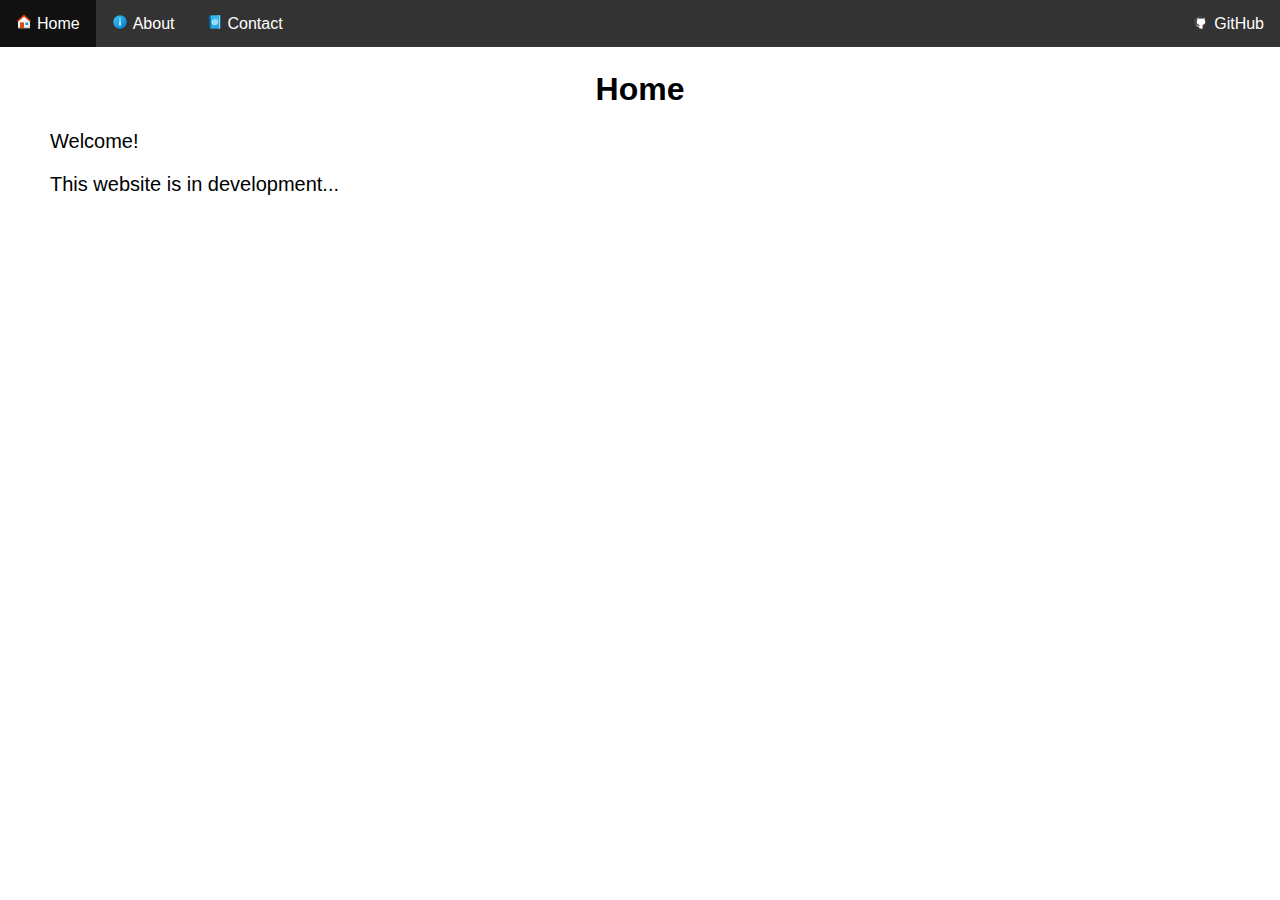
==== en-US/index.html @ 7edb610f "Add files via upload" ====
<!DOCTYPE html>
<html lang="en-US">
    <head>
        <meta charset="UTF-8">
        <meta http-equiv="Content-type" content="text/html; charset=UTF-8" />
        <meta name="viewport" content="width=device-width, initial-scale=1" />
        <meta name="description" content="ROOT personal website." />
        <meta property="og:title" content="Home" />
        <meta property="og:description" content="ROOT personal website." />
        <meta property="og:image" content="./resources/icons/home-preview.png" />
        <meta property="og:type" content="website" />
        <meta property="og:locale" content="en_US" />
        <link rel="stylesheet" href="theme.css">
        <title>Home</title>
        <link rel="icon" href="./resources/favicons/home.ico">
    </head>

    <body>
        <nav>
            <ul>
                <li><a class="active" href="#"><img alt="" src="./resources/icons/home.png">Home</a></li>
                <li><a href="about.html"><img alt="" src="./resources/icons/about.png">About</a></li>
                <li><a href="contact.html"><img alt="" src="./resources/icons/contact.png">Contact</a></li>
                <li style="float:right"><a target="_blank" rel="noopener noreferrer" href="https://github.com/root-120/roots-website"><img alt="" src="./resources/icons/github.png">GitHub</a></li>
            </ul>
        </nav>

        <main>
            <h1>Home</h1>
            <h1><noscript>You need to enable JavaScript for this page to be able to work properly!</noscript></h1>
            <p>Welcome!</p>
            <p>This website is in development...</p>
        </main>
    </body>

    <script>
        window.onload = function () {
            var pageTitle = document.title;
            var attentionMessage = `Come back we miss you!`;
            var blinkEvent = null;
    
            document.addEventListener('visibilitychange', function (e) {
                var isPageActive = !document.hidden;
    
                if (!isPageActive) {
                    blink();
                } else {
                    document.title = pageTitle;
                    clearInterval(blinkEvent);
                }
            });
    
            function blink() {
                blinkEvent = setInterval(function () {
                    if (document.title === attentionMessage) {
                        document.title = pageTitle;
                    } else {
                        document.title = attentionMessage;
                    }
                }, 100);
            }
        };
    </script>
---- en-US/theme.css ----
body {
    background-color: white;
    margin: 0;
    padding: 0;
}

main {
    margin: 25px;
    padding: 25px;
}

main img {
    vertical-align: middle;
    margin-right: 5px;
}

h1 {
    color: black;
    text-align: center;
    font-family: 'Segoe UI', Tahoma, Geneva, Verdana, sans-serif;
}

ul {
    list-style-type: none;
    margin: 0;
    padding: 0;
    overflow: hidden;
    background-color: #333;
    position: fixed;
    top: 0;
    width: 100%;
}

ul img {
    vertical-align: -8%;
    margin-right: 5px;
}

li {
    font-family: 'Segoe UI', Tahoma, Geneva, Verdana, sans-serif;
    float: left;
}

li a {
    display: block;
    color: white;
    text-align: center;
    padding: 14px 16px;
    text-decoration: none;
}


/* Change the link color to #111 (black) on hover */
li a:hover {
    background-color: #111;
}

.active {
    background-color: #04AA6D;
}

p {
    font-family: 'Segoe UI', Tahoma, Geneva, Verdana, sans-serif;
    font-size: 20px;
}
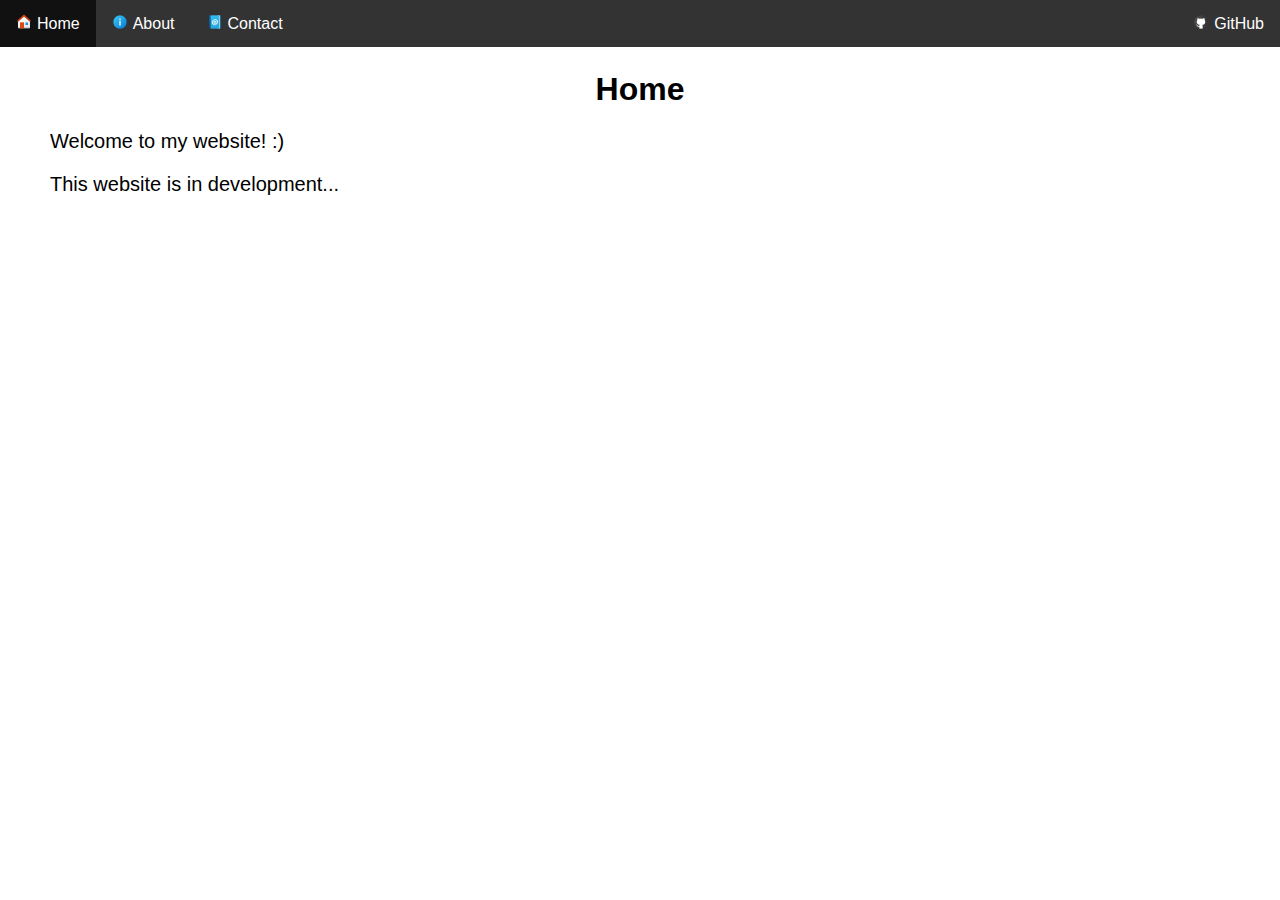
==== commit 04cbe602: "Add files via upload" ====
--- a/en-US/index.html
+++ b/en-US/index.html
@@ -28,7 +28,7 @@
         <main>
             <h1>Home</h1>
             <h1><noscript>You need to enable JavaScript for this page to be able to work properly!</noscript></h1>
-            <p>Welcome!</p>
+            <p>Welcome to my website! :)</p>
             <p>This website is in development...</p>
         </main>
     </body>
@@ -57,7 +57,7 @@
                     } else {
                         document.title = attentionMessage;
                     }
-                }, 100);
+                }, 1000);
             }
         };
     </script>